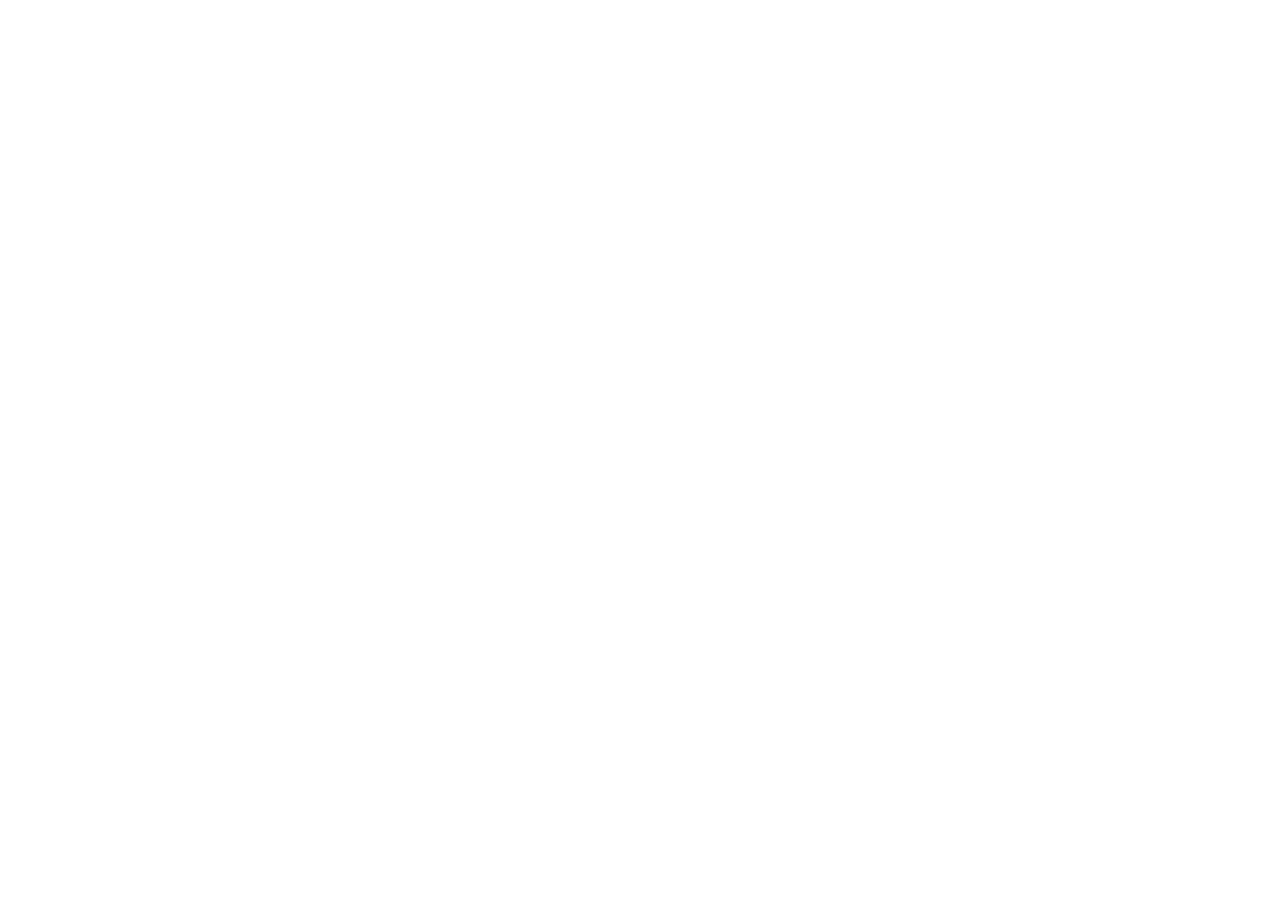
==== index.html @ 2fe97679 "learn about basic java script callbacks" ====
<!DOCTYPE html>
<html lang="en">

<head>
    <meta charset="UTF-8">
    <meta name="viewport" content="width=device-width, initial-scale=1.0">
    <title>Document</title>
</head>

<body>
    <script type="module" src="day02.js"></script>
</body>


</html>
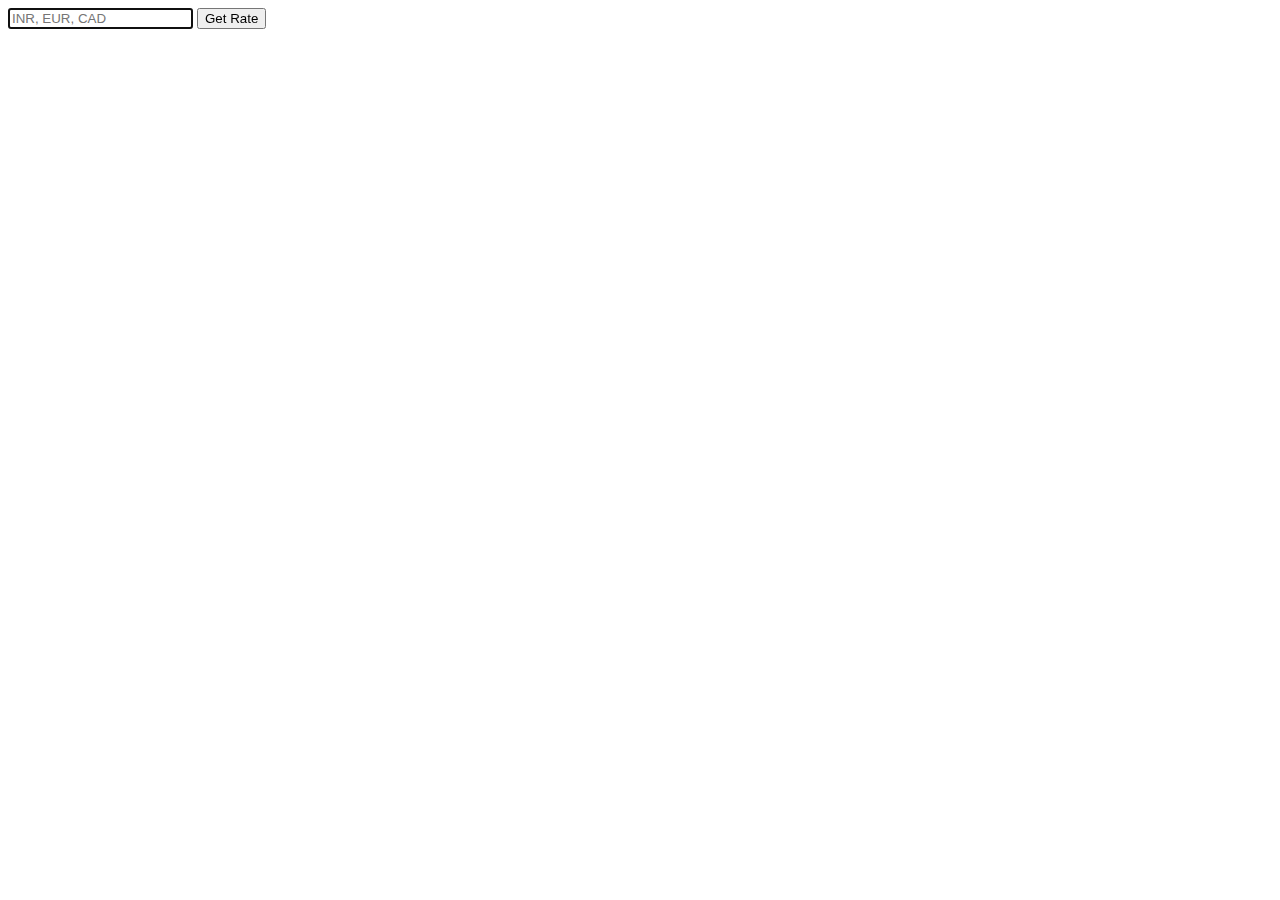
==== commit ea4fd0d0: "day 03 implement currency rate using fetch api" ====
--- a/index.html
+++ b/index.html
@@ -8,7 +8,17 @@
 </head>
 
 <body>
-    <script type="module" src="day02.js"></script>
+    <form onsubmit="getCurrency(event)">
+        <input type="text" id="currencyInput" name="currencyCode" placeholder="INR, EUR, CAD" pattern="^[A-Z]{3}$"
+            autocomplete="off" autofocus required />
+
+        <input type="submit" value="Get Rate" />
+    </form>
+
+    <div id="results"></div>
+    
+
+    <script src="day03.js"></script>
 </body>
 
 
